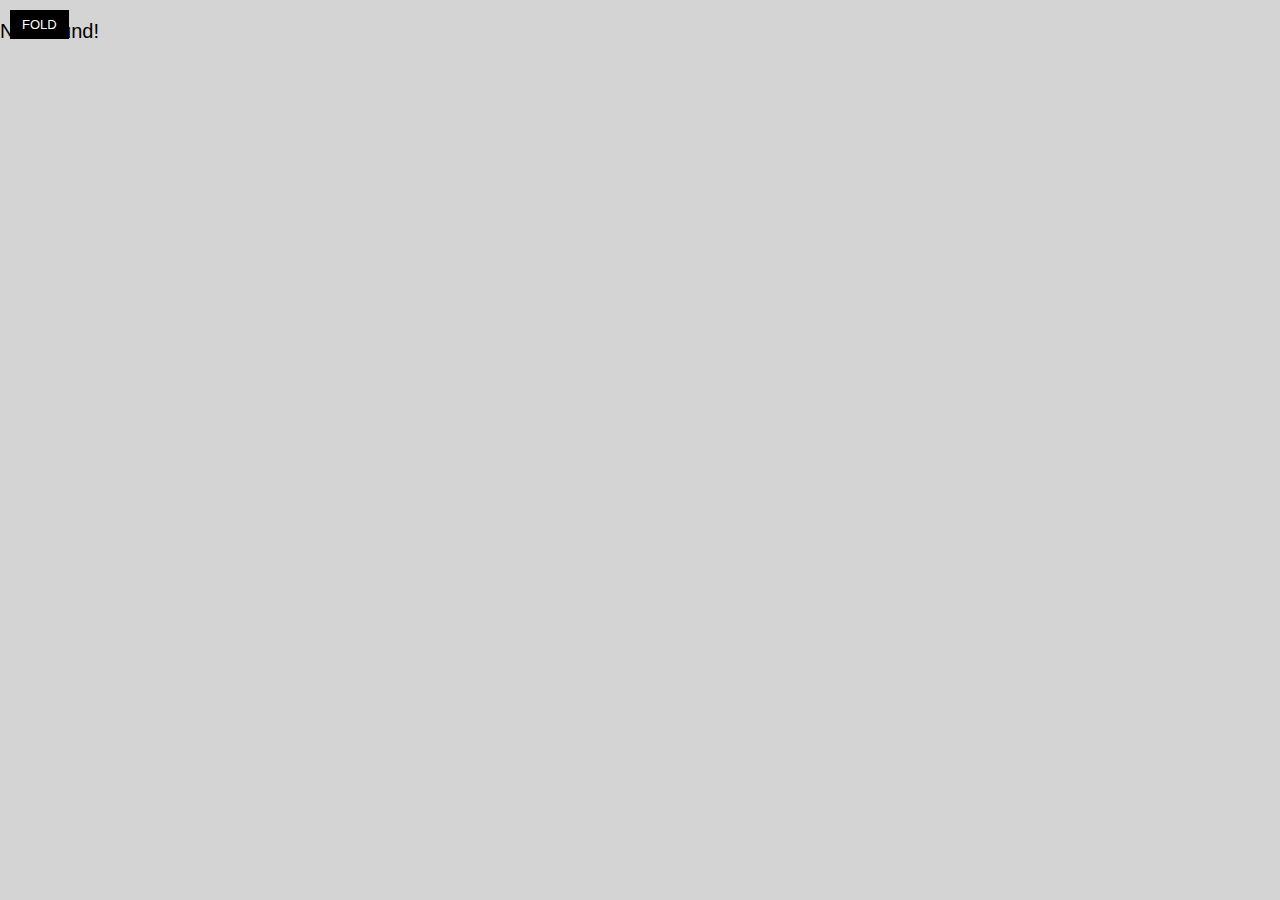
==== index.html @ f5e83f5e "Finished fish store" ====
<!DOCTYPE html><html lang="en"><head><meta charset="utf-8"><meta name="viewport" content="width=device-width,initial-scale=1"><title>Catch of the Day</title><link href="/static/css/main.0ad3527f.css" rel="stylesheet"></head><body><input type="checkbox" id="fold"><label for="fold">Fold</label><div id="main"></div><script type="text/javascript" src="/static/js/main.cdb8213b.js"></script></body></html>
---- static/css/main.0ad3527f.css ----
.order-enter{-webkit-transition:all .5s;transition:all .5s;-webkit-transform:translateX(-120%);-ms-transform:translateX(-120%);transform:translateX(-120%);max-height:0;padding:0!important}.order-enter.order-enter-active{max-height:60px;padding:2rem 0!important}.order-enter.order-enter-active,.order-leave{-webkit-transform:translateX(0);-ms-transform:translateX(0);transform:translateX(0)}.order-leave{-webkit-transition:all .5s;transition:all .5s}.order-leave.order-leave-active{-webkit-transform:translateX(120%);-ms-transform:translateX(120%);transform:translateX(120%);max-height:0;padding:0}.count-enter{-webkit-transition:all .25s;transition:all .25s;-webkit-transform:translateY(100%);-ms-transform:translateY(100%);transform:translateY(100%)}.count-enter.count-enter-active,.count-leave{-webkit-transform:translateY(0);-ms-transform:translateY(0);transform:translateY(0)}.count-leave{-webkit-transition:all .25s;transition:all .25s;position:absolute;left:0;bottom:0}.count-leave.count-leave-active{-webkit-transform:translateY(-100%);-ms-transform:translateY(-100%);transform:translateY(-100%)}@font-face{font-family:haymakerregular;src:url(/static/media/haymaker-webfont.4c3fb584.eot);src:url(/static/media/haymaker-webfont.4c3fb584.eot?#iefix) format("embedded-opentype"),url(/static/media/haymaker-webfont.751e5627.woff) format("woff"),url(/static/media/haymaker-webfont.e9535f20.ttf) format("truetype"),url(/static/media/haymaker-webfont.cf798e30.svg#haymakerregular) format("svg");font-weight:400;font-style:normal}@font-face{font-family:blanchcaps_inline;src:url(/static/media/blanch_caps_inline-webfont.73a576a8.eot);src:url(/static/media/blanch_caps_inline-webfont.73a576a8.eot?#iefix) format('embedded-opentype'),url(/static/media/blanch_caps_inline-webfont.1461f8e9.woff) format('woff'),url(/static/media/blanch_caps_inline-webfont.8345e1b3.ttf) format('truetype'),url(/static/media/blanch_caps_inline-webfont.7bbffda6.svg#blanchcaps_inline) format('svg');font-weight:400;font-style:normal}article,aside,details,figcaption,figure,footer,header,hgroup,nav,section,summary{display:block}audio,canvas,video{display:inline-block}audio:not([controls]){display:none;height:0}[hidden]{display:none}html{font-family:sans-serif;-webkit-text-size-adjust:100%;-ms-text-size-adjust:100%}a:focus{outline:thin dotted}a:active,a:hover{outline:0}h1{font-size:2em}abbr[title]{border-bottom:1px dotted}b,strong{font-weight:700}dfn{font-style:italic}mark{background:#ff0;color:#000}code,kbd,pre,samp{font-family:monospace,serif;font-size:1em}pre{white-space:pre-wrap;word-wrap:break-word}q{quotes:2 1c 2 1d 2 18 2 19}small{font-size:80%}sub,sup{font-size:75%;line-height:0;position:relative;vertical-align:baseline}sup{top:-.5em}sub{bottom:-.25em}img{border:0}svg:not(:root){overflow:hidden}fieldset{border:1px solid silver;margin:0 2px;padding:.35em .625em .75em}button,input,select,textarea{font-family:inherit;font-size:100%;margin:0}button,input{line-height:normal}button,html input[type=button],input[type=reset],input[type=submit]{-webkit-appearance:button;cursor:pointer}button[disabled],input[disabled]{cursor:default}input[type=checkbox],input[type=radio]{box-sizing:border-box;padding:0}input[type=search]{-webkit-appearance:textfield;box-sizing:content-box}input[type=search]::-webkit-search-cancel-button,input[type=search]::-webkit-search-decoration{-webkit-appearance:none}textarea{overflow:auto;vertical-align:top}table{border-collapse:collapse;border-spacing:0}body,figure{margin:0}button::-moz-focus-inner,input::-moz-focus-inner,legend{border:0;padding:0}.clearfix:after{visibility:hidden;display:block;font-size:0;content:" ";clear:both;height:0}*{box-sizing:border-box}html{font-size:62.5%}body{background:#d4d4d4;-webkit-font-smoothing:antialiased;-moz-osx-font-smoothing:grayscale;font-family:Open Sans,sans-serif;font-size:2rem}h1{font-family:blanchcaps_inline,sans-serif;text-align:center;font-weight:400;margin:0}h2,h3,h4,h5,h6{font-weight:400;font-family:haymakerregular,sans-serif}h2{text-align:center;margin-top:0;margin-bottom:2rem}h3{font-size:3rem}header.top{text-align:center}header.top h1{font-size:14.4rem;line-height:.7}header.top h1,header.top h1 .ofThe{display:-webkit-box;display:-ms-flexbox;display:-webkit-flex;display:flex;-webkit-box-pack:center;-ms-flex-pack:center;-webkit-justify-content:center;justify-content:center}header.top h1 .ofThe{font-size:3rem;color:#f5a623;-webkit-box-align:center;-ms-flex-align:center;-webkit-align-items:center;align-items:center;background:url(/static/media/anchor.d2f8799a.svg) 50% no-repeat;background-size:cover;padding:0 1rem}header.top h1 .ofThe .of{padding-right:2rem;position:relative;right:-.5rem}header.top h3{margin:0;font-size:2rem;color:#f5a623;position:relative;display:inline-block}header.top h3 span{background:#fff;position:relative;z-index:2;padding-left:1rem;padding-right:1rem}header.top h3:after,header.top h3:before{display:block;z-index:1;background:#000;position:absolute;width:130%;height:1px;content:'';top:5px;margin-left:-15%}header.top h3:after{top:auto;bottom:7px}.catch-of-the-day{display:-webkit-box;display:-ms-flexbox;display:-webkit-flex;display:flex;height:90vh;max-width:1500px;margin:0 auto;margin-top:5vh;-webkit-perspective:1000;perspective:1000;-webkit-transform-style:preserve-3d;transform-style:preserve-3d}.catch-of-the-day>*{-webkit-box-flex:1;-ms-flex:1 4 auto;-webkit-flex:1 4 auto;flex:1 4 auto;padding:2rem;border:1rem double #1a1a1a;position:relative;background:#fff;-webkit-transition:all .3s;transition:all .3s;box-shadow:0 5px 5px rgba(0,0,0,.1);overflow:scroll}.catch-of-the-day>:first-child{-ms-flex-negative:1;-webkit-flex-shrink:1;flex-shrink:1;-ms-flex-preferred-size:50%;-webkit-flex-basis:50%;flex-basis:50%;-webkit-transform:translateX(50%) rotateY(6deg) translateX(-50%);transform:translateX(50%) rotateY(6deg) translateX(-50%)}.catch-of-the-day>:nth-child(2){-webkit-transform:translateX(-50%) rotateY(-14deg) translateX(50%);transform:translateX(-50%) rotateY(-14deg) translateX(50%);border-left:0;border-right:0;min-width:300px}.catch-of-the-day>:last-child{-ms-flex-negative:1;-webkit-flex-shrink:1;flex-shrink:1;-ms-flex-preferred-size:50%;-webkit-flex-basis:50%;flex-basis:50%;-webkit-transform:translateX(-50%) rotateY(10deg) translateX(50%) scale(1.08) translateX(24px);transform:translateX(-50%) rotateY(10deg) translateX(50%) scale(1.08) translateX(24px)}input#fold:not(:checked)~#main .catch-of-the-day>*{-webkit-transform:none;-ms-transform:none;transform:none}label[for=fold]{position:absolute;top:1rem;left:1rem;text-transform:uppercase;font-size:1.3rem;background:#000;color:#fff;border:2px solid #000;cursor:pointer;padding:.5rem 1rem}input#fold{display:none}input#fold:checked+label{background:#fff;color:#000}ul{list-style:none;margin:0;padding:0}ul.order li{border-bottom:1px solid #000;padding:2rem 0;display:-webkit-box;display:-ms-flexbox;display:-webkit-flex;display:flex;font-size:1.4rem;-webkit-box-pack:justify;-ms-flex-pack:justify;-webkit-justify-content:space-between;justify-content:space-between;-webkit-box-align:center;-ms-flex-align:center;-webkit-align-items:center;align-items:center}ul.order li:hover button{display:inline}ul.order li button{border:0;display:none;line-height:1;padding:0}ul.order li.total{font-weight:600;border-bottom:3px solid #000;border-top:3px double #000}ul.order li.unavailable{text-decoration:line-through;background:#f8d0d2}ul.order li .price{font-size:1.2rem}ul.order li span.count{position:relative;overflow:hidden;float:left}ul.order li span.count span{display:inline-block}.order-title{text-align:center}.fish-edit{margin-bottom:20px;border:2px solid #000;overflow:hidden;display:-webkit-box;display:-ms-flexbox;display:-webkit-flex;display:flex;-ms-flex-wrap:wrap;-webkit-flex-wrap:wrap;flex-wrap:wrap}.fish-edit input,.fish-edit select,.fish-edit textarea{width:33.33%;padding:10px;line-height:1;font-size:1.2rem;border:0;border-bottom:1px solid #000;border-right:1px solid #000;-webkit-appearance:none;-moz-appearance:none;appearance:none;border-radius:0;background:#fff}.fish-edit input:focus,.fish-edit select:focus,.fish-edit textarea:focus{outline:0;background:#fef2de}.fish-edit input:last-of-type,.fish-edit textarea{width:100%}.fish-edit button{width:100%;border:0}.list-of-fish{border-top:2px solid #000;border-bottom:1px solid #000;padding-top:5px;margin-top:2rem;-webkit-transform:translateZ(0);transform:translateZ(0)}.menu-fish{border-bottom:2px solid #000;border-top:1px solid #000;padding-bottom:2rem;padding-top:2rem;margin-bottom:5px;clear:both;overflow:hidden}.menu-fish p{margin:0;font-size:1.8rem}.menu-fish .fish-name{margin:0;display:-webkit-box;display:-ms-flexbox;display:-webkit-flex;display:flex;-webkit-box-pack:justify;-ms-flex-pack:justify;-webkit-justify-content:space-between;justify-content:space-between;-webkit-box-align:center;-ms-flex-align:center;-webkit-align-items:center;align-items:center}.menu-fish .price{font-size:1.4rem;-webkit-box-pack:end;-ms-flex-pack:end;-webkit-justify-content:flex-end;justify-content:flex-end}.menu-fish img{float:left;width:150px;margin-right:1rem}button,input[type=submit]{text-transform:uppercase;background:none;border:1px solid #000;font-weight:600;font-size:1.5rem;font-family:Open Sans;-webkit-transition:all .2s;transition:all .2s;position:relative;z-index:2}button[disabled],input[type=submit][disabled]{color:#d12028;background:#fff;border-color:#d12028;-webkit-transform:rotate(-10deg) scale(2) translateX(50%) translateY(-50%);-ms-transform:rotate(-10deg) scale(2) translateX(50%) translateY(-50%);transform:rotate(-10deg) scale(2) translateX(50%) translateY(-50%)}button[disabled]:hover,input[type=submit][disabled]:hover{color:#d12028;cursor:not-allowed}button[disabled]:after,input[type=submit][disabled]:after{display:none}button:after,input[type=submit]:after{content:'';z-index:-1;display:block;background:#000;position:absolute;width:100%;height:0%;left:0;top:0;-webkit-transition:all .2s;transition:all .2s}button:focus,button:hover,input[type=submit]:focus,input[type=submit]:hover{color:#fff;outline:0}button:focus:after,button:hover:after,input[type=submit]:focus:after,input[type=submit]:hover:after{height:100%}button.warning:after,input[type=submit].warning:after{background:#d12028}button.success:after,input[type=submit].success:after{background:#2dc22d}button.facebook,button.github,button.twitter,input[type=submit].facebook,input[type=submit].github,input[type=submit].twitter{border:0;display:block;margin-bottom:2rem;width:100%;color:#fff;padding:2rem}button.github,input[type=submit].github{background:#82d465}button.github:after,input[type=submit].github:after{background:#5cc437}button.facebook,input[type=submit].facebook{background:#3864a3}button.facebook:after,input[type=submit].facebook:after{background:#2d5082}button.twitter,input[type=submit].twitter{background:#5ea9dd}button.twitter:after,input[type=submit].twitter:after{background:#2c8dd0}.store-selector{background:#fff;max-width:500px;margin:50px auto;padding:2rem;border:2px solid #000}.store-selector button,.store-selector input{width:100%}.store-selector button[type=text],.store-selector input[type=text]{text-align:center;font-size:3rem}
/*# sourceMappingURL=main.0ad3527f.css.map*/
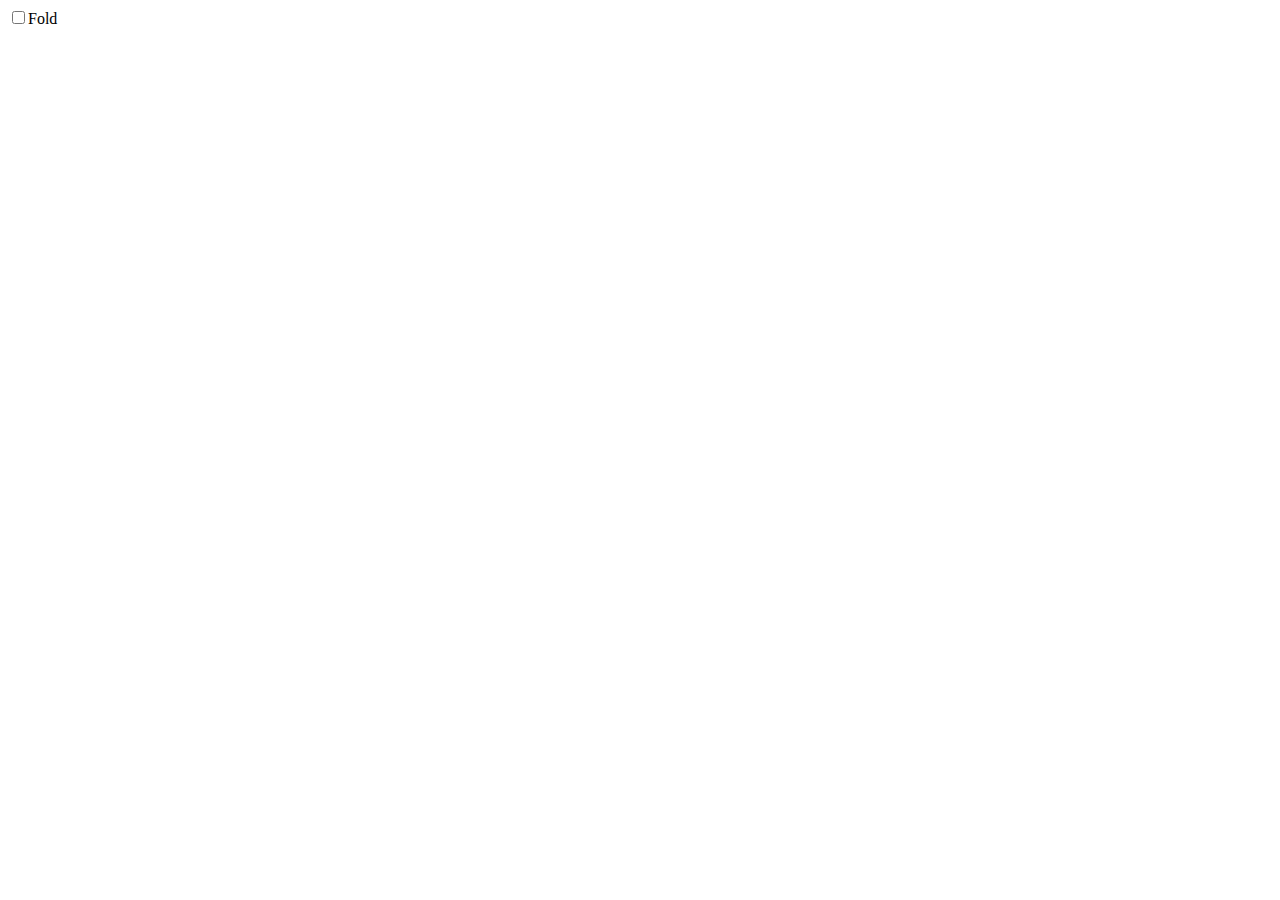
==== commit 34f400da: "Update package.json" ====
--- a/index.html
+++ b/index.html
@@ -1 +1 @@
-<!DOCTYPE html><html lang="en"><head><meta charset="utf-8"><meta name="viewport" content="width=device-width,initial-scale=1"><title>Catch of the Day</title><link href="/static/css/main.0ad3527f.css" rel="stylesheet"></head><body><input type="checkbox" id="fold"><label for="fold">Fold</label><div id="main"></div><script type="text/javascript" src="/static/js/main.cdb8213b.js"></script></body></html>+<!DOCTYPE html><html lang="en"><head><meta charset="utf-8"><meta name="viewport" content="width=device-width,initial-scale=1"><title>Catch of the Day</title><link href="/order-fish-react/static/css/main.ce096457.css" rel="stylesheet"></head><body><input type="checkbox" id="fold"><label for="fold">Fold</label><div id="main"></div><script type="text/javascript" src="/order-fish-react/static/js/main.f50ffa01.js"></script></body></html>